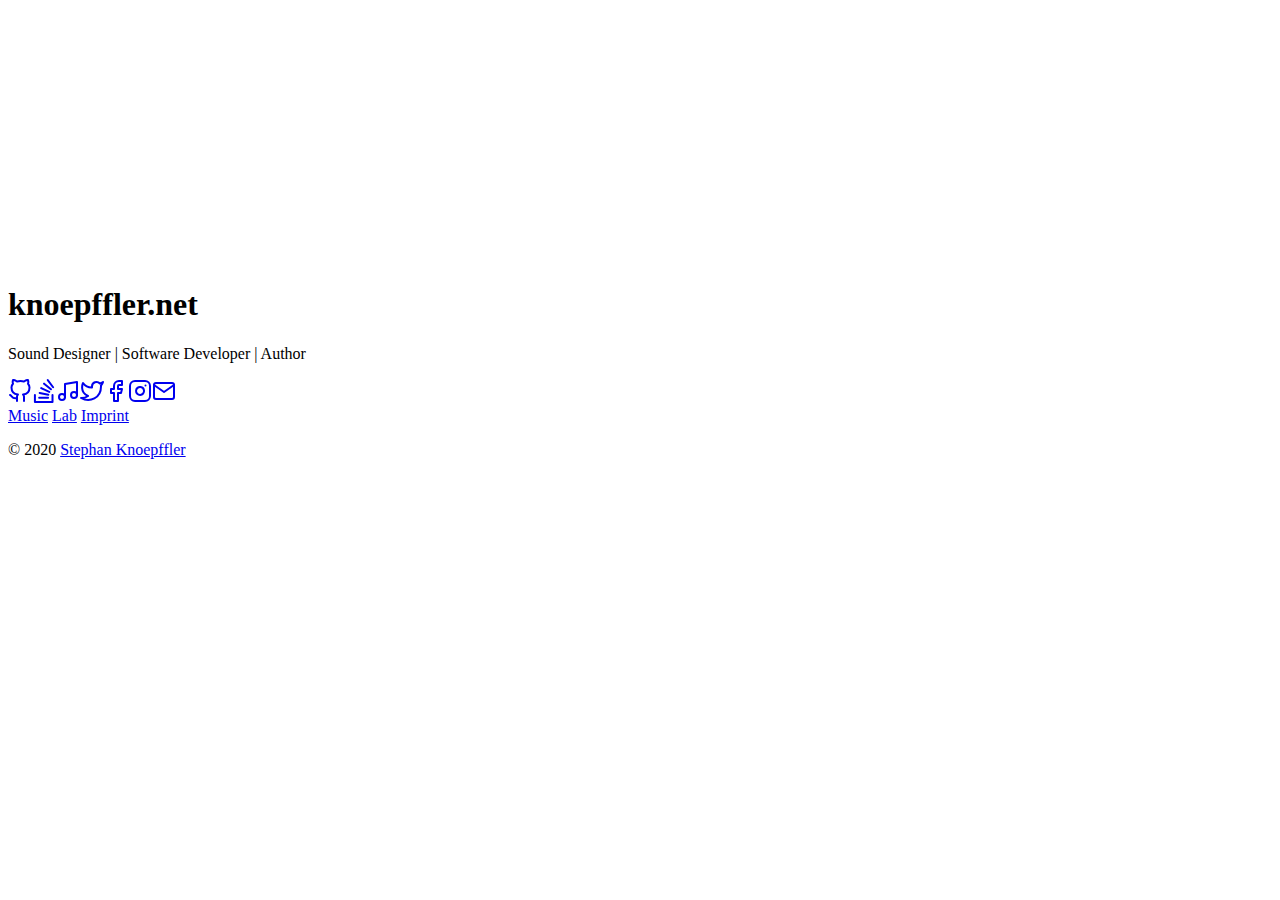
==== docs/index.html @ f09dd175 "changing url lab" ====
<!DOCTYPE html>
<html lang="en-us">

<head>
	<meta name="generator" content="Hugo 0.78.2" />
	<meta charset="UTF-8">
	<meta name="viewport" content="width=device-width, initial-scale=1.0">
	<meta http-equiv="X-UA-Compatible" content="ie=edge">
	<meta name="theme-color" content="#494f5c">
	<meta name="msapplication-TileColor" content="#494f5c">
<meta itemprop="name" content="knoepffler.net">
<meta itemprop="description" content="">
<meta property="og:title" content="knoepffler.net" />
<meta property="og:description" content="" />
<meta property="og:type" content="website" />
<meta property="og:url" content="/" />

<meta name="twitter:card" content="summary"/>
<meta name="twitter:title" content="knoepffler.net"/>
<meta name="twitter:description" content=""/>

	<link rel="apple-touch-icon" sizes="180x180" href="/apple-touch-icon.png">
	<link rel="icon" type="image/png" sizes="32x32" href="/favicon-32x32.png">
	<link rel="icon" type="image/png" sizes="16x16" href="/favicon-16x16.png">
	<link rel="manifest" href="/site.webmanifest">
	<link rel="mask-icon" href="/safari-pinned-tab.svg" color="">
	<link rel="shortcut icon" href="/favicon.ico">

	<title>knoepffler.net</title>
	<link rel="alternate" type="application/rss+xml" href="/index.xml" title="knoepffler.net" />
	<link rel="stylesheet" href="/css/style.min.bd510f7076ef0be25af4b58ef0f13bdf1744ce1fdc98fb2b624b1f0428456361.css" integrity="sha256-vVEPcHbvC+Ja9LWO8PE73xdEzh/cmPsrYksfBChFY2E=" crossorigin="anonymous">
	
</head>

<body id="page">
	
	<div id="spotlight" class="animated fadeIn">
		<div id="home-center">  
			
			<div><svg width="20%" height="20%" viewBox="0 0 608 608" version="1.1" xmlns="http://www.w3.org/2000/svg" xmlns:xlink="http://www.w3.org/1999/xlink" xml:space="preserve" xmlns:serif="http://www.serif.com/" style="fill-rule:evenodd;clip-rule:evenodd;stroke-linejoin:round;stroke-miterlimit:2;"><path d="M304,0c167.782,0 304,136.218 304,304c0,167.782 -136.218,304 -304,304c-167.782,0 -304,-136.218 -304,-304c0,-167.782 136.218,-304 304,-304Zm163.384,541.2c-35.68,24.637 -77.475,41.557 -123.302,47.997c-45.55,6.402 -90.124,1.753 -131.009,-11.9c0,0 -16.184,-205.663 0.471,-220.553c20.186,-18.047 253.84,184.456 253.84,184.456Zm-361.474,-446.216c9.24,29.257 47.92,154.032 57.526,222.384c9.306,66.215 7.873,201.622 7.208,241.864c-79.46,-41.624 -138.416,-119.627 -151.841,-215.15c-13.456,-95.745 21.91,-187.178 87.107,-249.098Zm343.778,-39.368c73.188,43.008 126.789,117.79 139.509,208.302c12.745,90.684 -18.308,177.501 -77.022,239.037c-38.845,-23.774 -208.58,-131.192 -217.344,-198.117c-8.755,-66.859 124.029,-215.693 154.857,-249.222Zm-309.089,11.195c35.684,-24.642 77.485,-41.567 123.319,-48.008c49.509,-6.958 97.866,-0.862 141.585,15.663c0,0 -181.474,227.008 -205.353,224.197c-17.318,-2.039 -59.551,-191.852 -59.551,-191.852Z" style="fill:#fff;"/></svg></div>

			<h1 id="home-title">knoepffler.net</h1>
			<p id="home-subtitle">  Sound Designer | Software Developer | Author</p>
			<div id="home-social">
				<a href="https://github.com/knoepffler" target="_blank" rel="noopener me" title="Github"><svg xmlns="http://www.w3.org/2000/svg" class="feather" width="24" height="24" viewBox="0 0 24 24" fill="none" stroke="currentColor" stroke-width="2" stroke-linecap="round" stroke-linejoin="round"><path d="M9 19c-5 1.5-5-2.5-7-3m14 6v-3.87a3.37 3.37 0 0 0-.94-2.61c3.14-.35 6.44-1.54 6.44-7A5.44 5.44 0 0 0 20 4.77 5.07 5.07 0 0 0 19.91 1S18.73.65 16 2.48a13.38 13.38 0 0 0-7 0C6.27.65 5.09 1 5.09 1A5.07 5.07 0 0 0 5 4.77a5.44 5.44 0 0 0-1.5 3.78c0 5.42 3.3 6.61 6.44 7A3.37 3.37 0 0 0 9 18.13V22"></path></svg></a><a href="https://stackoverflow.com/users/13241232/knoepffler-net" target="_blank" rel="noopener me" title="Stackoverflow"><svg xmlns="http://www.w3.org/2000/svg" class="feather" width="24" height="24" viewBox="0 0 24 24" fill="none" stroke="currentColor" stroke-width="2" stroke-linecap="round" stroke-linejoin="round"><path d="M2.913 16.041v6.848h17.599v-6.848M7.16 18.696h8.925M7.65 13.937l8.675 1.8M9.214 9.124l8.058 3.758M12.086 4.65l6.849 5.66M15.774 1.111l5.313 7.162"/></svg></a><a href="https://soundcloud.com/knoepffler" target="_blank" rel="noopener me" title="Soundcloud"><svg xmlns="http://www.w3.org/2000/svg" width="24" height="24" viewBox="0 0 24 24" fill="none" stroke="currentColor" stroke-width="2" stroke-linecap="round" stroke-linejoin="round" class="feather feather-music"><path d="M9 18V5l12-2v13"></path><circle cx="6" cy="18" r="3"></circle><circle cx="18" cy="16" r="3"></circle></svg></a><a href="https://twitter.com/KnoepfflerNet" target="_blank" rel="noopener me" title="Twitter"><svg xmlns="http://www.w3.org/2000/svg" class="feather" width="24" height="24" viewBox="0 0 24 24" fill="none" stroke="currentColor" stroke-width="2" stroke-linecap="round" stroke-linejoin="round"><path d="M23 3a10.9 10.9 0 0 1-3.14 1.53 4.48 4.48 0 0 0-7.86 3v1A10.66 10.66 0 0 1 3 4s-4 9 5 13a11.64 11.64 0 0 1-7 2c9 5 20 0 20-11.5a4.5 4.5 0 0 0-.08-.83A7.72 7.72 0 0 0 23 3z"></path></svg></a><a href="https://www.facebook.com/knoepffler.net" target="_blank" rel="noopener me" title="Facebook"><svg xmlns="http://www.w3.org/2000/svg" class="feather" width="24" height="24" viewBox="0 0 24 24" fill="none" stroke="currentColor" stroke-width="2" stroke-linecap="round" stroke-linejoin="round"><path d="M18 2h-3a5 5 0 0 0-5 5v3H7v4h3v8h4v-8h3l1-4h-4V7a1 1 0 0 1 1-1h3z"></path></svg></a><a href="https://www.instagram.com/friend_of_cooper/" target="_blank" rel="noopener me" title="Instagram"><svg xmlns="http://www.w3.org/2000/svg" class="feather" width="24" height="24" viewBox="0 0 24 24" fill="none" stroke="currentColor" stroke-width="2" stroke-linecap="round" stroke-linejoin="round"><rect x="2" y="2" width="20" height="20" rx="5" ry="5"></rect><path d="M16 11.37A4 4 0 1 1 12.63 8 4 4 0 0 1 16 11.37z"></path><line x1="17.5" y1="6.5" x2="17.5" y2="6.5"></line></svg></a><a href="mailto:hello@knoepffler.net" target="_blank" rel="noopener me" title="Email"><svg xmlns="http://www.w3.org/2000/svg" class="feather" width="24" height="24" viewBox="0 0 24 24" fill="none" stroke="currentColor" stroke-width="2" stroke-linecap="round" stroke-linejoin="round"><path d="M4 4h16c1.1 0 2 .9 2 2v12c0 1.1-.9 2-2 2H4c-1.1 0-2-.9-2-2V6c0-1.1.9-2 2-2z"></path><polyline points="22,6 12,13 2,6"></polyline></svg></a>
			</div>
			<nav id="home-nav" class="site-nav">
				
				<a href="https://music.knoepffler.net">Music</a>
				<a href="https://lab.knoepffler.net">Lab</a>
				<a href="/imprint/">Imprint</a>

			</nav>
		</div>
		<div id="home-footer">
			<p>
				&copy; 2020 <a href="/">Stephan Knoepffler</a></p>
		</div>
	</div>


	<script src="/js/bundle.min.4a9a0ac3d2217822c7865b4161e6c2a71de1d70492264337755427898dd718f6.js" integrity="sha256-SpoKw9IheCLHhltBYebCpx3h1wSSJkM3dVQniY3XGPY=" crossorigin="anonymous"></script>
	

</body>

</html>
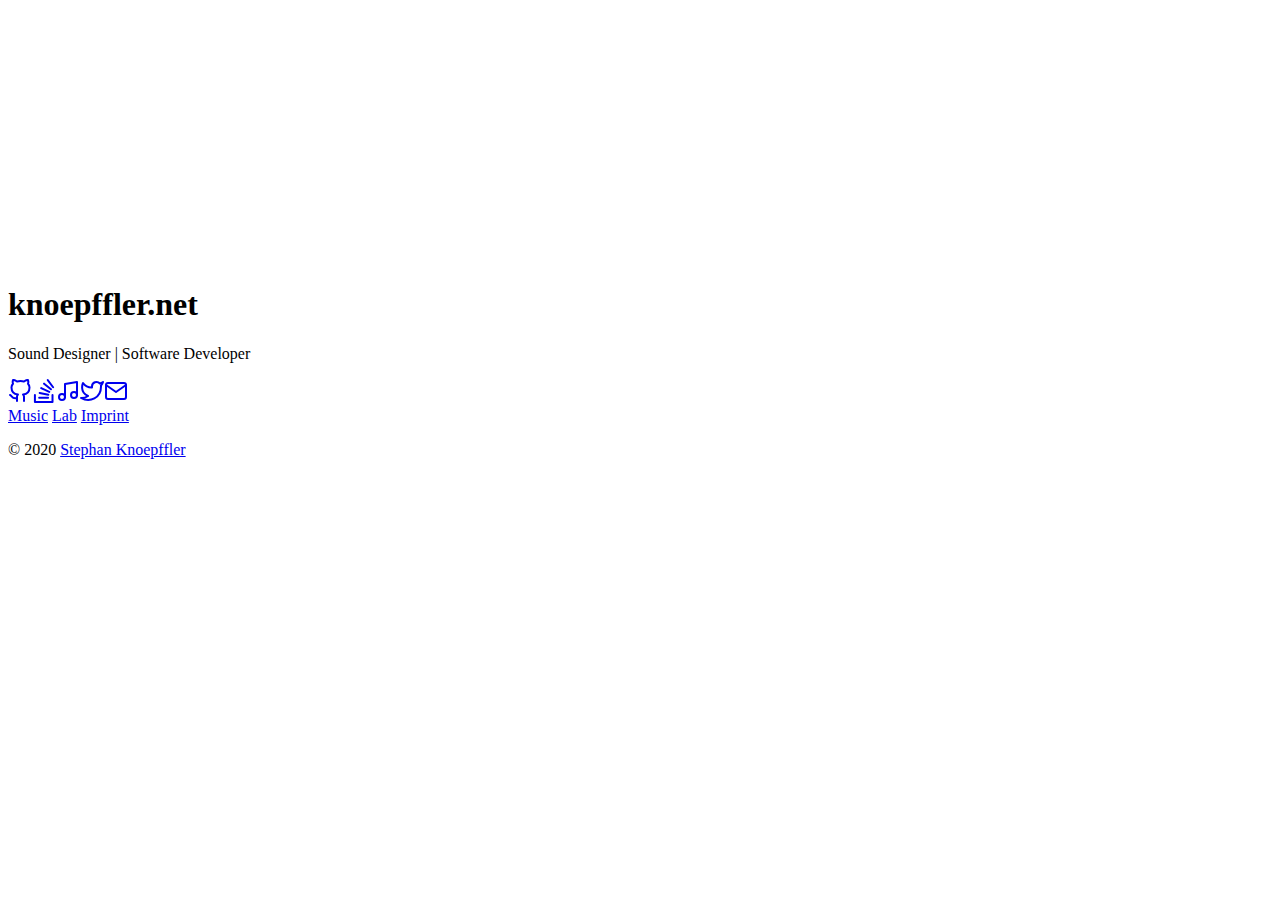
==== commit 17f19703: "social link startpage" ====
--- a/docs/index.html
+++ b/docs/index.html
@@ -40,9 +40,9 @@
 			<div><svg width="20%" height="20%" viewBox="0 0 608 608" version="1.1" xmlns="http://www.w3.org/2000/svg" xmlns:xlink="http://www.w3.org/1999/xlink" xml:space="preserve" xmlns:serif="http://www.serif.com/" style="fill-rule:evenodd;clip-rule:evenodd;stroke-linejoin:round;stroke-miterlimit:2;"><path d="M304,0c167.782,0 304,136.218 304,304c0,167.782 -136.218,304 -304,304c-167.782,0 -304,-136.218 -304,-304c0,-167.782 136.218,-304 304,-304Zm163.384,541.2c-35.68,24.637 -77.475,41.557 -123.302,47.997c-45.55,6.402 -90.124,1.753 -131.009,-11.9c0,0 -16.184,-205.663 0.471,-220.553c20.186,-18.047 253.84,184.456 253.84,184.456Zm-361.474,-446.216c9.24,29.257 47.92,154.032 57.526,222.384c9.306,66.215 7.873,201.622 7.208,241.864c-79.46,-41.624 -138.416,-119.627 -151.841,-215.15c-13.456,-95.745 21.91,-187.178 87.107,-249.098Zm343.778,-39.368c73.188,43.008 126.789,117.79 139.509,208.302c12.745,90.684 -18.308,177.501 -77.022,239.037c-38.845,-23.774 -208.58,-131.192 -217.344,-198.117c-8.755,-66.859 124.029,-215.693 154.857,-249.222Zm-309.089,11.195c35.684,-24.642 77.485,-41.567 123.319,-48.008c49.509,-6.958 97.866,-0.862 141.585,15.663c0,0 -181.474,227.008 -205.353,224.197c-17.318,-2.039 -59.551,-191.852 -59.551,-191.852Z" style="fill:#fff;"/></svg></div>
 
 			<h1 id="home-title">knoepffler.net</h1>
-			<p id="home-subtitle">  Sound Designer | Software Developer | Author</p>
+			<p id="home-subtitle">  Sound Designer | Software Developer</p>
 			<div id="home-social">
-				<a href="https://github.com/knoepffler" target="_blank" rel="noopener me" title="Github"><svg xmlns="http://www.w3.org/2000/svg" class="feather" width="24" height="24" viewBox="0 0 24 24" fill="none" stroke="currentColor" stroke-width="2" stroke-linecap="round" stroke-linejoin="round"><path d="M9 19c-5 1.5-5-2.5-7-3m14 6v-3.87a3.37 3.37 0 0 0-.94-2.61c3.14-.35 6.44-1.54 6.44-7A5.44 5.44 0 0 0 20 4.77 5.07 5.07 0 0 0 19.91 1S18.73.65 16 2.48a13.38 13.38 0 0 0-7 0C6.27.65 5.09 1 5.09 1A5.07 5.07 0 0 0 5 4.77a5.44 5.44 0 0 0-1.5 3.78c0 5.42 3.3 6.61 6.44 7A3.37 3.37 0 0 0 9 18.13V22"></path></svg></a><a href="https://stackoverflow.com/users/13241232/knoepffler-net" target="_blank" rel="noopener me" title="Stackoverflow"><svg xmlns="http://www.w3.org/2000/svg" class="feather" width="24" height="24" viewBox="0 0 24 24" fill="none" stroke="currentColor" stroke-width="2" stroke-linecap="round" stroke-linejoin="round"><path d="M2.913 16.041v6.848h17.599v-6.848M7.16 18.696h8.925M7.65 13.937l8.675 1.8M9.214 9.124l8.058 3.758M12.086 4.65l6.849 5.66M15.774 1.111l5.313 7.162"/></svg></a><a href="https://soundcloud.com/knoepffler" target="_blank" rel="noopener me" title="Soundcloud"><svg xmlns="http://www.w3.org/2000/svg" width="24" height="24" viewBox="0 0 24 24" fill="none" stroke="currentColor" stroke-width="2" stroke-linecap="round" stroke-linejoin="round" class="feather feather-music"><path d="M9 18V5l12-2v13"></path><circle cx="6" cy="18" r="3"></circle><circle cx="18" cy="16" r="3"></circle></svg></a><a href="https://twitter.com/KnoepfflerNet" target="_blank" rel="noopener me" title="Twitter"><svg xmlns="http://www.w3.org/2000/svg" class="feather" width="24" height="24" viewBox="0 0 24 24" fill="none" stroke="currentColor" stroke-width="2" stroke-linecap="round" stroke-linejoin="round"><path d="M23 3a10.9 10.9 0 0 1-3.14 1.53 4.48 4.48 0 0 0-7.86 3v1A10.66 10.66 0 0 1 3 4s-4 9 5 13a11.64 11.64 0 0 1-7 2c9 5 20 0 20-11.5a4.5 4.5 0 0 0-.08-.83A7.72 7.72 0 0 0 23 3z"></path></svg></a><a href="https://www.facebook.com/knoepffler.net" target="_blank" rel="noopener me" title="Facebook"><svg xmlns="http://www.w3.org/2000/svg" class="feather" width="24" height="24" viewBox="0 0 24 24" fill="none" stroke="currentColor" stroke-width="2" stroke-linecap="round" stroke-linejoin="round"><path d="M18 2h-3a5 5 0 0 0-5 5v3H7v4h3v8h4v-8h3l1-4h-4V7a1 1 0 0 1 1-1h3z"></path></svg></a><a href="https://www.instagram.com/friend_of_cooper/" target="_blank" rel="noopener me" title="Instagram"><svg xmlns="http://www.w3.org/2000/svg" class="feather" width="24" height="24" viewBox="0 0 24 24" fill="none" stroke="currentColor" stroke-width="2" stroke-linecap="round" stroke-linejoin="round"><rect x="2" y="2" width="20" height="20" rx="5" ry="5"></rect><path d="M16 11.37A4 4 0 1 1 12.63 8 4 4 0 0 1 16 11.37z"></path><line x1="17.5" y1="6.5" x2="17.5" y2="6.5"></line></svg></a><a href="mailto:hello@knoepffler.net" target="_blank" rel="noopener me" title="Email"><svg xmlns="http://www.w3.org/2000/svg" class="feather" width="24" height="24" viewBox="0 0 24 24" fill="none" stroke="currentColor" stroke-width="2" stroke-linecap="round" stroke-linejoin="round"><path d="M4 4h16c1.1 0 2 .9 2 2v12c0 1.1-.9 2-2 2H4c-1.1 0-2-.9-2-2V6c0-1.1.9-2 2-2z"></path><polyline points="22,6 12,13 2,6"></polyline></svg></a>
+				<a href="https://github.com/knoepffler" target="_blank" rel="noopener me" title="Github"><svg xmlns="http://www.w3.org/2000/svg" class="feather" width="24" height="24" viewBox="0 0 24 24" fill="none" stroke="currentColor" stroke-width="2" stroke-linecap="round" stroke-linejoin="round"><path d="M9 19c-5 1.5-5-2.5-7-3m14 6v-3.87a3.37 3.37 0 0 0-.94-2.61c3.14-.35 6.44-1.54 6.44-7A5.44 5.44 0 0 0 20 4.77 5.07 5.07 0 0 0 19.91 1S18.73.65 16 2.48a13.38 13.38 0 0 0-7 0C6.27.65 5.09 1 5.09 1A5.07 5.07 0 0 0 5 4.77a5.44 5.44 0 0 0-1.5 3.78c0 5.42 3.3 6.61 6.44 7A3.37 3.37 0 0 0 9 18.13V22"></path></svg></a><a href="https://stackoverflow.com/users/13241232/knoepffler-net" target="_blank" rel="noopener me" title="Stackoverflow"><svg xmlns="http://www.w3.org/2000/svg" class="feather" width="24" height="24" viewBox="0 0 24 24" fill="none" stroke="currentColor" stroke-width="2" stroke-linecap="round" stroke-linejoin="round"><path d="M2.913 16.041v6.848h17.599v-6.848M7.16 18.696h8.925M7.65 13.937l8.675 1.8M9.214 9.124l8.058 3.758M12.086 4.65l6.849 5.66M15.774 1.111l5.313 7.162"/></svg></a><a href="https://soundcloud.com/knoepffler" target="_blank" rel="noopener me" title="Soundcloud"><svg xmlns="http://www.w3.org/2000/svg" width="24" height="24" viewBox="0 0 24 24" fill="none" stroke="currentColor" stroke-width="2" stroke-linecap="round" stroke-linejoin="round" class="feather feather-music"><path d="M9 18V5l12-2v13"></path><circle cx="6" cy="18" r="3"></circle><circle cx="18" cy="16" r="3"></circle></svg></a><a href="https://twitter.com/KnoepfflerNet" target="_blank" rel="noopener me" title="Twitter"><svg xmlns="http://www.w3.org/2000/svg" class="feather" width="24" height="24" viewBox="0 0 24 24" fill="none" stroke="currentColor" stroke-width="2" stroke-linecap="round" stroke-linejoin="round"><path d="M23 3a10.9 10.9 0 0 1-3.14 1.53 4.48 4.48 0 0 0-7.86 3v1A10.66 10.66 0 0 1 3 4s-4 9 5 13a11.64 11.64 0 0 1-7 2c9 5 20 0 20-11.5a4.5 4.5 0 0 0-.08-.83A7.72 7.72 0 0 0 23 3z"></path></svg></a><a href="mailto:hello@knoepffler.net" target="_blank" rel="noopener me" title="Email"><svg xmlns="http://www.w3.org/2000/svg" class="feather" width="24" height="24" viewBox="0 0 24 24" fill="none" stroke="currentColor" stroke-width="2" stroke-linecap="round" stroke-linejoin="round"><path d="M4 4h16c1.1 0 2 .9 2 2v12c0 1.1-.9 2-2 2H4c-1.1 0-2-.9-2-2V6c0-1.1.9-2 2-2z"></path><polyline points="22,6 12,13 2,6"></polyline></svg></a>
 			</div>
 			<nav id="home-nav" class="site-nav">
 				
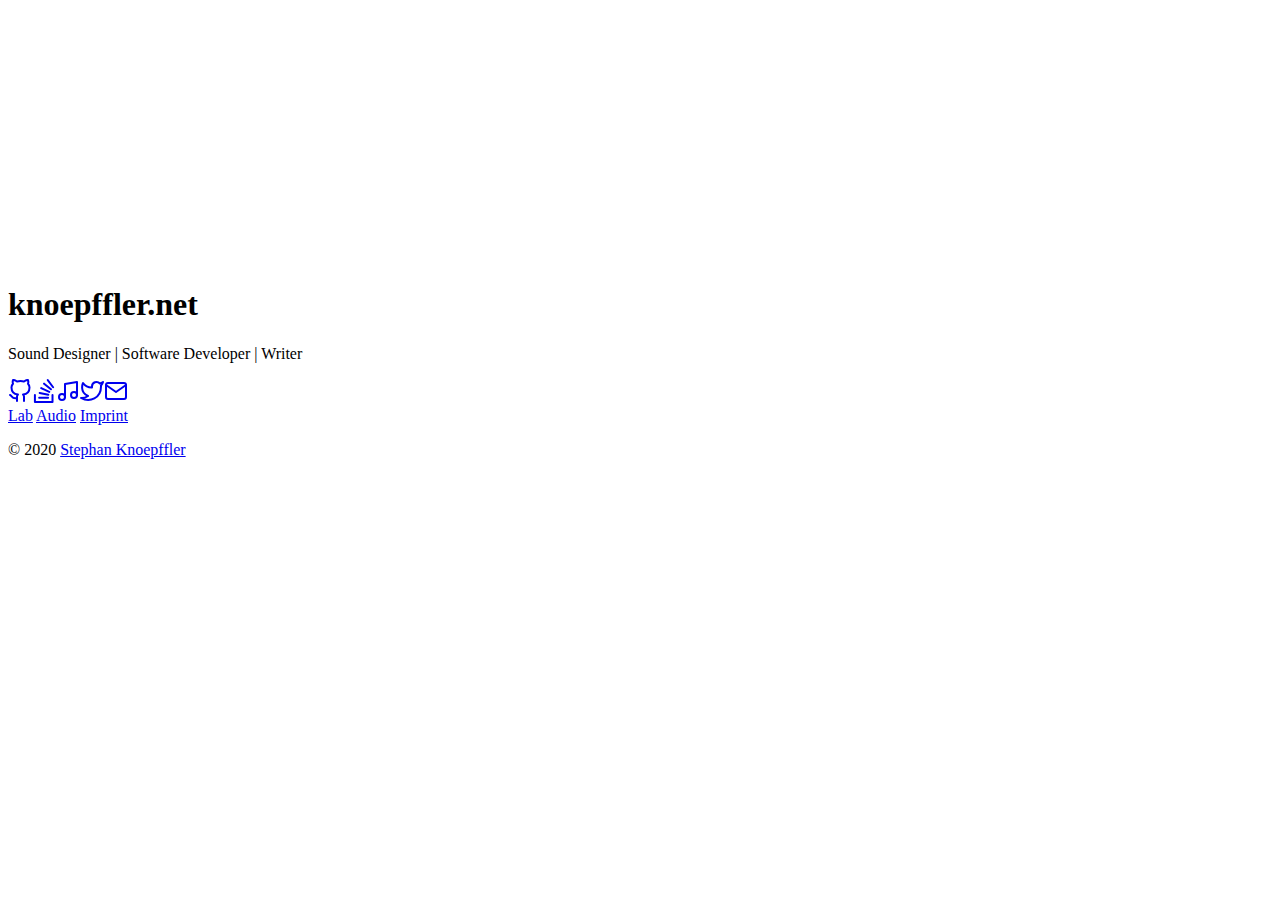
==== commit f256109d: "update index" ====
--- a/docs/index.html
+++ b/docs/index.html
@@ -2,7 +2,7 @@
 <html lang="en-us">
 
 <head>
-	<meta name="generator" content="Hugo 0.78.2" />
+	<meta name="generator" content="Hugo 0.79.0" />
 	<meta charset="UTF-8">
 	<meta name="viewport" content="width=device-width, initial-scale=1.0">
 	<meta http-equiv="X-UA-Compatible" content="ie=edge">
@@ -40,14 +40,14 @@
 			<div><svg width="20%" height="20%" viewBox="0 0 608 608" version="1.1" xmlns="http://www.w3.org/2000/svg" xmlns:xlink="http://www.w3.org/1999/xlink" xml:space="preserve" xmlns:serif="http://www.serif.com/" style="fill-rule:evenodd;clip-rule:evenodd;stroke-linejoin:round;stroke-miterlimit:2;"><path d="M304,0c167.782,0 304,136.218 304,304c0,167.782 -136.218,304 -304,304c-167.782,0 -304,-136.218 -304,-304c0,-167.782 136.218,-304 304,-304Zm163.384,541.2c-35.68,24.637 -77.475,41.557 -123.302,47.997c-45.55,6.402 -90.124,1.753 -131.009,-11.9c0,0 -16.184,-205.663 0.471,-220.553c20.186,-18.047 253.84,184.456 253.84,184.456Zm-361.474,-446.216c9.24,29.257 47.92,154.032 57.526,222.384c9.306,66.215 7.873,201.622 7.208,241.864c-79.46,-41.624 -138.416,-119.627 -151.841,-215.15c-13.456,-95.745 21.91,-187.178 87.107,-249.098Zm343.778,-39.368c73.188,43.008 126.789,117.79 139.509,208.302c12.745,90.684 -18.308,177.501 -77.022,239.037c-38.845,-23.774 -208.58,-131.192 -217.344,-198.117c-8.755,-66.859 124.029,-215.693 154.857,-249.222Zm-309.089,11.195c35.684,-24.642 77.485,-41.567 123.319,-48.008c49.509,-6.958 97.866,-0.862 141.585,15.663c0,0 -181.474,227.008 -205.353,224.197c-17.318,-2.039 -59.551,-191.852 -59.551,-191.852Z" style="fill:#fff;"/></svg></div>
 
 			<h1 id="home-title">knoepffler.net</h1>
-			<p id="home-subtitle">  Sound Designer | Software Developer</p>
+			<p id="home-subtitle">  Sound Designer | Software Developer | Writer</p>
 			<div id="home-social">
 				<a href="https://github.com/knoepffler" target="_blank" rel="noopener me" title="Github"><svg xmlns="http://www.w3.org/2000/svg" class="feather" width="24" height="24" viewBox="0 0 24 24" fill="none" stroke="currentColor" stroke-width="2" stroke-linecap="round" stroke-linejoin="round"><path d="M9 19c-5 1.5-5-2.5-7-3m14 6v-3.87a3.37 3.37 0 0 0-.94-2.61c3.14-.35 6.44-1.54 6.44-7A5.44 5.44 0 0 0 20 4.77 5.07 5.07 0 0 0 19.91 1S18.73.65 16 2.48a13.38 13.38 0 0 0-7 0C6.27.65 5.09 1 5.09 1A5.07 5.07 0 0 0 5 4.77a5.44 5.44 0 0 0-1.5 3.78c0 5.42 3.3 6.61 6.44 7A3.37 3.37 0 0 0 9 18.13V22"></path></svg></a><a href="https://stackoverflow.com/users/13241232/knoepffler-net" target="_blank" rel="noopener me" title="Stackoverflow"><svg xmlns="http://www.w3.org/2000/svg" class="feather" width="24" height="24" viewBox="0 0 24 24" fill="none" stroke="currentColor" stroke-width="2" stroke-linecap="round" stroke-linejoin="round"><path d="M2.913 16.041v6.848h17.599v-6.848M7.16 18.696h8.925M7.65 13.937l8.675 1.8M9.214 9.124l8.058 3.758M12.086 4.65l6.849 5.66M15.774 1.111l5.313 7.162"/></svg></a><a href="https://soundcloud.com/knoepffler" target="_blank" rel="noopener me" title="Soundcloud"><svg xmlns="http://www.w3.org/2000/svg" width="24" height="24" viewBox="0 0 24 24" fill="none" stroke="currentColor" stroke-width="2" stroke-linecap="round" stroke-linejoin="round" class="feather feather-music"><path d="M9 18V5l12-2v13"></path><circle cx="6" cy="18" r="3"></circle><circle cx="18" cy="16" r="3"></circle></svg></a><a href="https://twitter.com/KnoepfflerNet" target="_blank" rel="noopener me" title="Twitter"><svg xmlns="http://www.w3.org/2000/svg" class="feather" width="24" height="24" viewBox="0 0 24 24" fill="none" stroke="currentColor" stroke-width="2" stroke-linecap="round" stroke-linejoin="round"><path d="M23 3a10.9 10.9 0 0 1-3.14 1.53 4.48 4.48 0 0 0-7.86 3v1A10.66 10.66 0 0 1 3 4s-4 9 5 13a11.64 11.64 0 0 1-7 2c9 5 20 0 20-11.5a4.5 4.5 0 0 0-.08-.83A7.72 7.72 0 0 0 23 3z"></path></svg></a><a href="mailto:hello@knoepffler.net" target="_blank" rel="noopener me" title="Email"><svg xmlns="http://www.w3.org/2000/svg" class="feather" width="24" height="24" viewBox="0 0 24 24" fill="none" stroke="currentColor" stroke-width="2" stroke-linecap="round" stroke-linejoin="round"><path d="M4 4h16c1.1 0 2 .9 2 2v12c0 1.1-.9 2-2 2H4c-1.1 0-2-.9-2-2V6c0-1.1.9-2 2-2z"></path><polyline points="22,6 12,13 2,6"></polyline></svg></a>
 			</div>
 			<nav id="home-nav" class="site-nav">
 				
-				<a href="https://music.knoepffler.net">Music</a>
 				<a href="https://lab.knoepffler.net">Lab</a>
+				<a href="https://audio.knoepffler.net">Audio</a>
 				<a href="/imprint/">Imprint</a>
 
 			</nav>
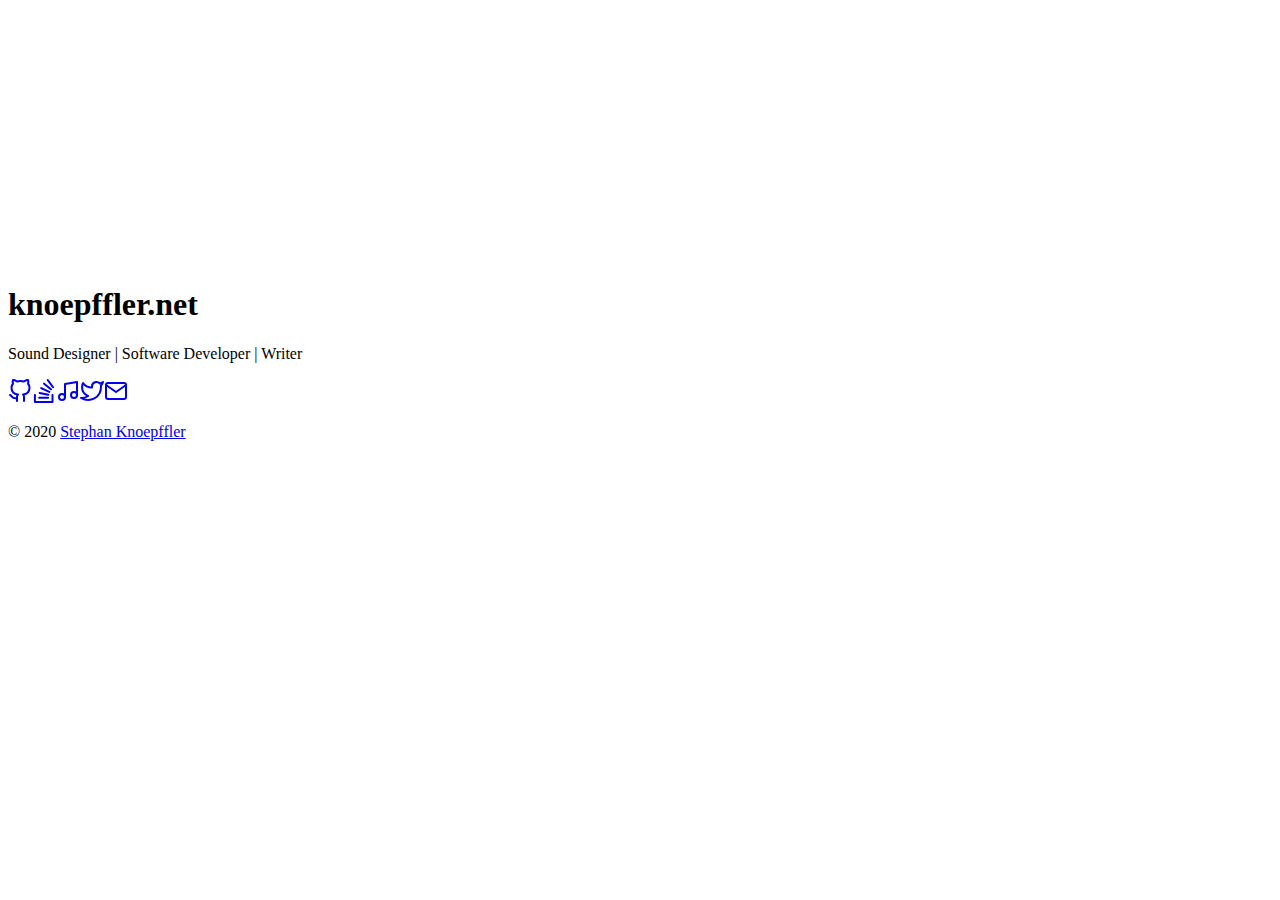
==== commit 2d1d08fe: "clean up" ====
--- a/docs/index.html
+++ b/docs/index.html
@@ -46,9 +46,6 @@
 			</div>
 			<nav id="home-nav" class="site-nav">
 				
-				<a href="https://lab.knoepffler.net">Lab</a>
-				<a href="https://audio.knoepffler.net">Audio</a>
-				<a href="/imprint/">Imprint</a>
 
 			</nav>
 		</div>
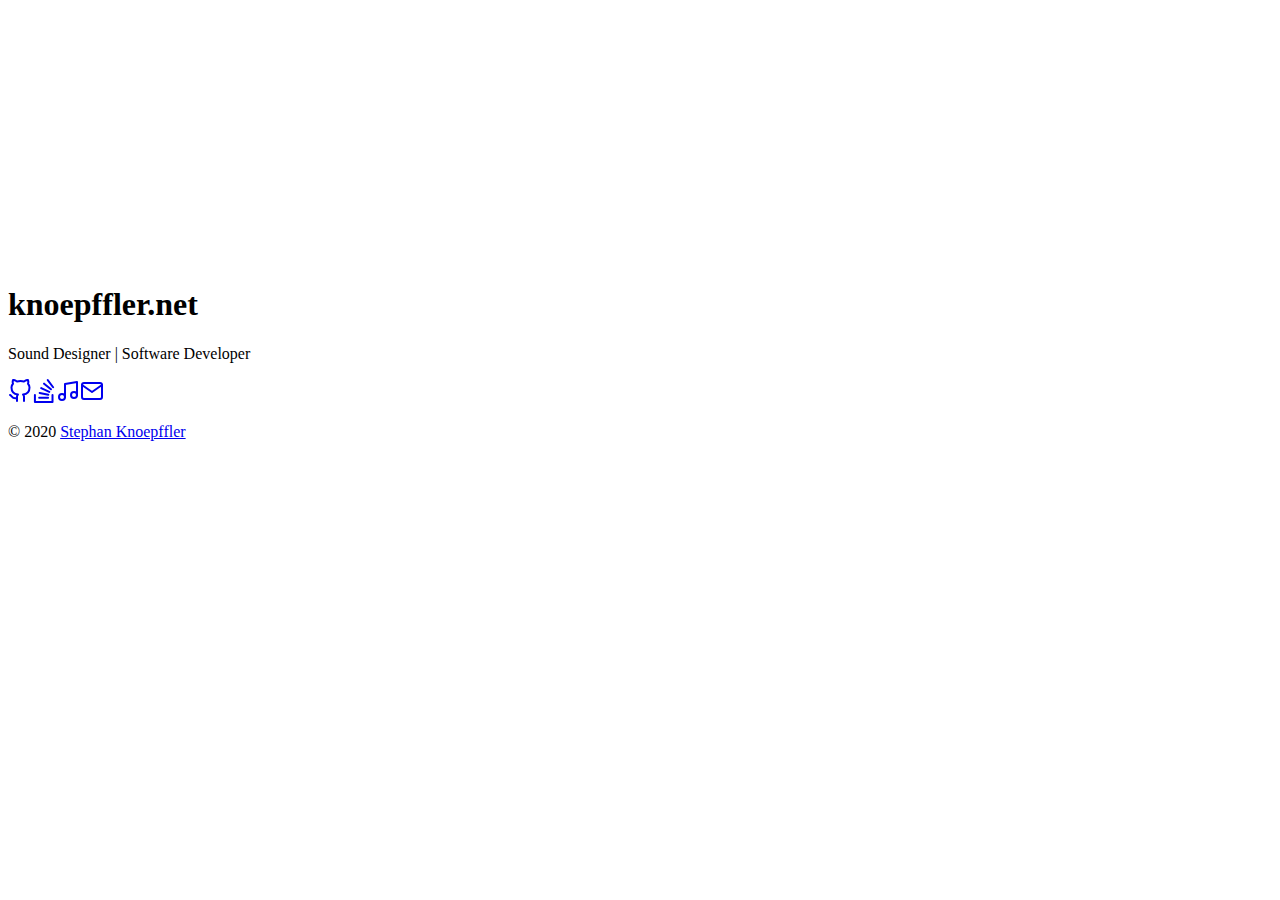
==== commit e6082d12: "correcting startpage" ====
--- a/docs/index.html
+++ b/docs/index.html
@@ -40,9 +40,9 @@
 			<div><svg width="20%" height="20%" viewBox="0 0 608 608" version="1.1" xmlns="http://www.w3.org/2000/svg" xmlns:xlink="http://www.w3.org/1999/xlink" xml:space="preserve" xmlns:serif="http://www.serif.com/" style="fill-rule:evenodd;clip-rule:evenodd;stroke-linejoin:round;stroke-miterlimit:2;"><path d="M304,0c167.782,0 304,136.218 304,304c0,167.782 -136.218,304 -304,304c-167.782,0 -304,-136.218 -304,-304c0,-167.782 136.218,-304 304,-304Zm163.384,541.2c-35.68,24.637 -77.475,41.557 -123.302,47.997c-45.55,6.402 -90.124,1.753 -131.009,-11.9c0,0 -16.184,-205.663 0.471,-220.553c20.186,-18.047 253.84,184.456 253.84,184.456Zm-361.474,-446.216c9.24,29.257 47.92,154.032 57.526,222.384c9.306,66.215 7.873,201.622 7.208,241.864c-79.46,-41.624 -138.416,-119.627 -151.841,-215.15c-13.456,-95.745 21.91,-187.178 87.107,-249.098Zm343.778,-39.368c73.188,43.008 126.789,117.79 139.509,208.302c12.745,90.684 -18.308,177.501 -77.022,239.037c-38.845,-23.774 -208.58,-131.192 -217.344,-198.117c-8.755,-66.859 124.029,-215.693 154.857,-249.222Zm-309.089,11.195c35.684,-24.642 77.485,-41.567 123.319,-48.008c49.509,-6.958 97.866,-0.862 141.585,15.663c0,0 -181.474,227.008 -205.353,224.197c-17.318,-2.039 -59.551,-191.852 -59.551,-191.852Z" style="fill:#fff;"/></svg></div>
 
 			<h1 id="home-title">knoepffler.net</h1>
-			<p id="home-subtitle">  Sound Designer | Software Developer | Writer</p>
+			<p id="home-subtitle">  Sound Designer | Software Developer</p>
 			<div id="home-social">
-				<a href="https://github.com/knoepffler" target="_blank" rel="noopener me" title="Github"><svg xmlns="http://www.w3.org/2000/svg" class="feather" width="24" height="24" viewBox="0 0 24 24" fill="none" stroke="currentColor" stroke-width="2" stroke-linecap="round" stroke-linejoin="round"><path d="M9 19c-5 1.5-5-2.5-7-3m14 6v-3.87a3.37 3.37 0 0 0-.94-2.61c3.14-.35 6.44-1.54 6.44-7A5.44 5.44 0 0 0 20 4.77 5.07 5.07 0 0 0 19.91 1S18.73.65 16 2.48a13.38 13.38 0 0 0-7 0C6.27.65 5.09 1 5.09 1A5.07 5.07 0 0 0 5 4.77a5.44 5.44 0 0 0-1.5 3.78c0 5.42 3.3 6.61 6.44 7A3.37 3.37 0 0 0 9 18.13V22"></path></svg></a><a href="https://stackoverflow.com/users/13241232/knoepffler-net" target="_blank" rel="noopener me" title="Stackoverflow"><svg xmlns="http://www.w3.org/2000/svg" class="feather" width="24" height="24" viewBox="0 0 24 24" fill="none" stroke="currentColor" stroke-width="2" stroke-linecap="round" stroke-linejoin="round"><path d="M2.913 16.041v6.848h17.599v-6.848M7.16 18.696h8.925M7.65 13.937l8.675 1.8M9.214 9.124l8.058 3.758M12.086 4.65l6.849 5.66M15.774 1.111l5.313 7.162"/></svg></a><a href="https://soundcloud.com/knoepffler" target="_blank" rel="noopener me" title="Soundcloud"><svg xmlns="http://www.w3.org/2000/svg" width="24" height="24" viewBox="0 0 24 24" fill="none" stroke="currentColor" stroke-width="2" stroke-linecap="round" stroke-linejoin="round" class="feather feather-music"><path d="M9 18V5l12-2v13"></path><circle cx="6" cy="18" r="3"></circle><circle cx="18" cy="16" r="3"></circle></svg></a><a href="https://twitter.com/KnoepfflerNet" target="_blank" rel="noopener me" title="Twitter"><svg xmlns="http://www.w3.org/2000/svg" class="feather" width="24" height="24" viewBox="0 0 24 24" fill="none" stroke="currentColor" stroke-width="2" stroke-linecap="round" stroke-linejoin="round"><path d="M23 3a10.9 10.9 0 0 1-3.14 1.53 4.48 4.48 0 0 0-7.86 3v1A10.66 10.66 0 0 1 3 4s-4 9 5 13a11.64 11.64 0 0 1-7 2c9 5 20 0 20-11.5a4.5 4.5 0 0 0-.08-.83A7.72 7.72 0 0 0 23 3z"></path></svg></a><a href="mailto:hello@knoepffler.net" target="_blank" rel="noopener me" title="Email"><svg xmlns="http://www.w3.org/2000/svg" class="feather" width="24" height="24" viewBox="0 0 24 24" fill="none" stroke="currentColor" stroke-width="2" stroke-linecap="round" stroke-linejoin="round"><path d="M4 4h16c1.1 0 2 .9 2 2v12c0 1.1-.9 2-2 2H4c-1.1 0-2-.9-2-2V6c0-1.1.9-2 2-2z"></path><polyline points="22,6 12,13 2,6"></polyline></svg></a>
+				<a href="https://github.com/knoepffler" target="_blank" rel="noopener me" title="Github"><svg xmlns="http://www.w3.org/2000/svg" class="feather" width="24" height="24" viewBox="0 0 24 24" fill="none" stroke="currentColor" stroke-width="2" stroke-linecap="round" stroke-linejoin="round"><path d="M9 19c-5 1.5-5-2.5-7-3m14 6v-3.87a3.37 3.37 0 0 0-.94-2.61c3.14-.35 6.44-1.54 6.44-7A5.44 5.44 0 0 0 20 4.77 5.07 5.07 0 0 0 19.91 1S18.73.65 16 2.48a13.38 13.38 0 0 0-7 0C6.27.65 5.09 1 5.09 1A5.07 5.07 0 0 0 5 4.77a5.44 5.44 0 0 0-1.5 3.78c0 5.42 3.3 6.61 6.44 7A3.37 3.37 0 0 0 9 18.13V22"></path></svg></a><a href="https://stackoverflow.com/users/13241232/knoepffler-net" target="_blank" rel="noopener me" title="Stackoverflow"><svg xmlns="http://www.w3.org/2000/svg" class="feather" width="24" height="24" viewBox="0 0 24 24" fill="none" stroke="currentColor" stroke-width="2" stroke-linecap="round" stroke-linejoin="round"><path d="M2.913 16.041v6.848h17.599v-6.848M7.16 18.696h8.925M7.65 13.937l8.675 1.8M9.214 9.124l8.058 3.758M12.086 4.65l6.849 5.66M15.774 1.111l5.313 7.162"/></svg></a><a href="https://soundcloud.com/knoepffler" target="_blank" rel="noopener me" title="Soundcloud"><svg xmlns="http://www.w3.org/2000/svg" width="24" height="24" viewBox="0 0 24 24" fill="none" stroke="currentColor" stroke-width="2" stroke-linecap="round" stroke-linejoin="round" class="feather feather-music"><path d="M9 18V5l12-2v13"></path><circle cx="6" cy="18" r="3"></circle><circle cx="18" cy="16" r="3"></circle></svg></a><a href="mailto:hello@knoepffler.net" target="_blank" rel="noopener me" title="Email"><svg xmlns="http://www.w3.org/2000/svg" class="feather" width="24" height="24" viewBox="0 0 24 24" fill="none" stroke="currentColor" stroke-width="2" stroke-linecap="round" stroke-linejoin="round"><path d="M4 4h16c1.1 0 2 .9 2 2v12c0 1.1-.9 2-2 2H4c-1.1 0-2-.9-2-2V6c0-1.1.9-2 2-2z"></path><polyline points="22,6 12,13 2,6"></polyline></svg></a>
 			</div>
 			<nav id="home-nav" class="site-nav">
 				
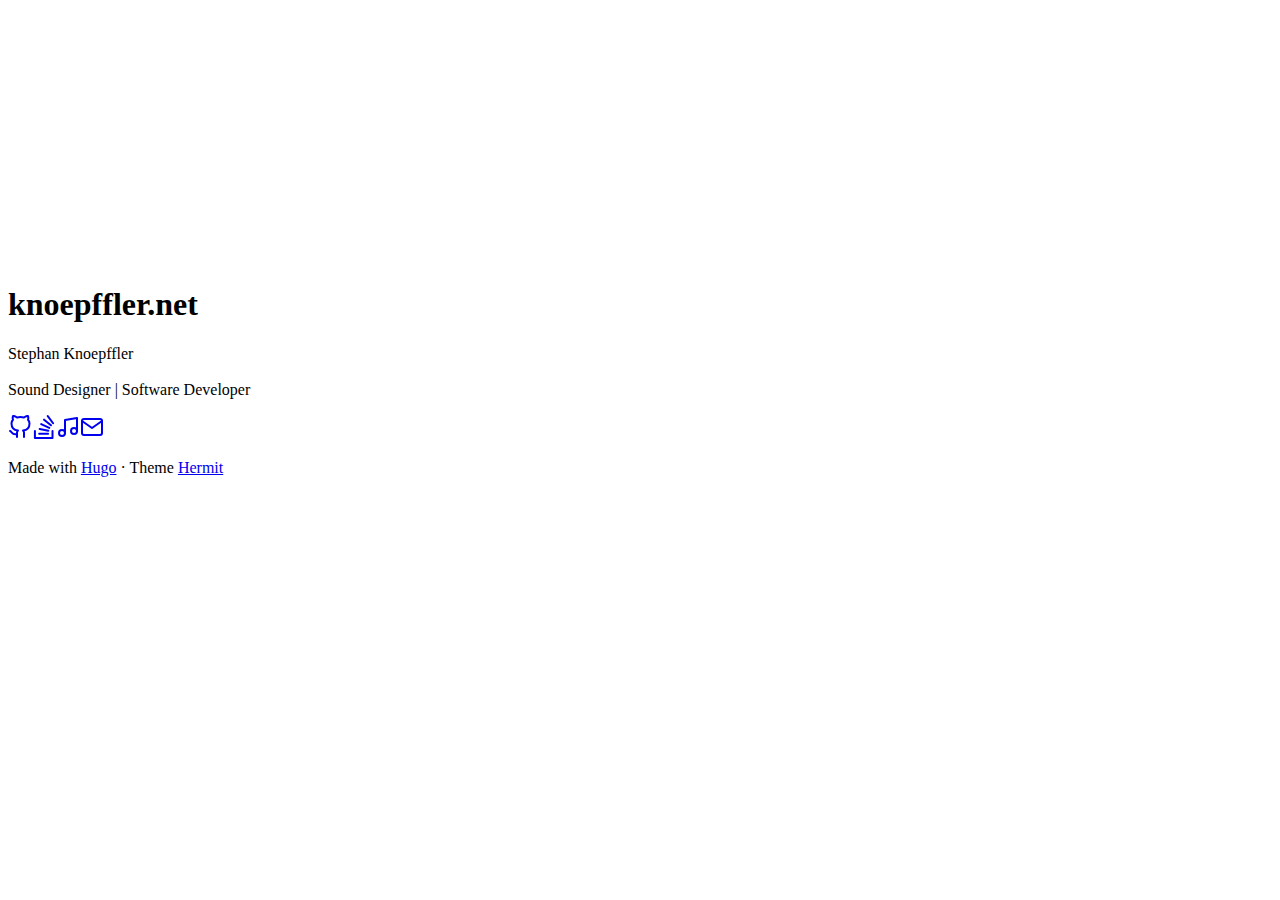
==== commit 23c61f6f: "fixing title" ====
--- a/docs/index.html
+++ b/docs/index.html
@@ -28,7 +28,7 @@
 
 	<title>knoepffler.net</title>
 	<link rel="alternate" type="application/rss+xml" href="/index.xml" title="knoepffler.net" />
-	<link rel="stylesheet" href="/css/style.min.bd510f7076ef0be25af4b58ef0f13bdf1744ce1fdc98fb2b624b1f0428456361.css" integrity="sha256-vVEPcHbvC+Ja9LWO8PE73xdEzh/cmPsrYksfBChFY2E=" crossorigin="anonymous">
+	<link rel="stylesheet" href="/css/style.min.18a9c8daf6cb461eeb5b1cb1dae1bc8b7839d2dbd2bcc40e4fb1984ce4994445.css" integrity="sha256-GKnI2vbLRh7rWxyx2uG8i3g50tvSvMQOT7GYTOSZREU=" crossorigin="anonymous">
 	
 </head>
 
@@ -40,7 +40,7 @@
 			<div><svg width="20%" height="20%" viewBox="0 0 608 608" version="1.1" xmlns="http://www.w3.org/2000/svg" xmlns:xlink="http://www.w3.org/1999/xlink" xml:space="preserve" xmlns:serif="http://www.serif.com/" style="fill-rule:evenodd;clip-rule:evenodd;stroke-linejoin:round;stroke-miterlimit:2;"><path d="M304,0c167.782,0 304,136.218 304,304c0,167.782 -136.218,304 -304,304c-167.782,0 -304,-136.218 -304,-304c0,-167.782 136.218,-304 304,-304Zm163.384,541.2c-35.68,24.637 -77.475,41.557 -123.302,47.997c-45.55,6.402 -90.124,1.753 -131.009,-11.9c0,0 -16.184,-205.663 0.471,-220.553c20.186,-18.047 253.84,184.456 253.84,184.456Zm-361.474,-446.216c9.24,29.257 47.92,154.032 57.526,222.384c9.306,66.215 7.873,201.622 7.208,241.864c-79.46,-41.624 -138.416,-119.627 -151.841,-215.15c-13.456,-95.745 21.91,-187.178 87.107,-249.098Zm343.778,-39.368c73.188,43.008 126.789,117.79 139.509,208.302c12.745,90.684 -18.308,177.501 -77.022,239.037c-38.845,-23.774 -208.58,-131.192 -217.344,-198.117c-8.755,-66.859 124.029,-215.693 154.857,-249.222Zm-309.089,11.195c35.684,-24.642 77.485,-41.567 123.319,-48.008c49.509,-6.958 97.866,-0.862 141.585,15.663c0,0 -181.474,227.008 -205.353,224.197c-17.318,-2.039 -59.551,-191.852 -59.551,-191.852Z" style="fill:#fff;"/></svg></div>
 
 			<h1 id="home-title">knoepffler.net</h1>
-			<p id="home-subtitle">  Sound Designer | Software Developer</p>
+			<p id="home-subtitle">Stephan Knoepffler<br /><br />Sound Designer | Software Developer</p>
 			<div id="home-social">
 				<a href="https://github.com/knoepffler" target="_blank" rel="noopener me" title="Github"><svg xmlns="http://www.w3.org/2000/svg" class="feather" width="24" height="24" viewBox="0 0 24 24" fill="none" stroke="currentColor" stroke-width="2" stroke-linecap="round" stroke-linejoin="round"><path d="M9 19c-5 1.5-5-2.5-7-3m14 6v-3.87a3.37 3.37 0 0 0-.94-2.61c3.14-.35 6.44-1.54 6.44-7A5.44 5.44 0 0 0 20 4.77 5.07 5.07 0 0 0 19.91 1S18.73.65 16 2.48a13.38 13.38 0 0 0-7 0C6.27.65 5.09 1 5.09 1A5.07 5.07 0 0 0 5 4.77a5.44 5.44 0 0 0-1.5 3.78c0 5.42 3.3 6.61 6.44 7A3.37 3.37 0 0 0 9 18.13V22"></path></svg></a><a href="https://stackoverflow.com/users/13241232/knoepffler-net" target="_blank" rel="noopener me" title="Stackoverflow"><svg xmlns="http://www.w3.org/2000/svg" class="feather" width="24" height="24" viewBox="0 0 24 24" fill="none" stroke="currentColor" stroke-width="2" stroke-linecap="round" stroke-linejoin="round"><path d="M2.913 16.041v6.848h17.599v-6.848M7.16 18.696h8.925M7.65 13.937l8.675 1.8M9.214 9.124l8.058 3.758M12.086 4.65l6.849 5.66M15.774 1.111l5.313 7.162"/></svg></a><a href="https://soundcloud.com/knoepffler" target="_blank" rel="noopener me" title="Soundcloud"><svg xmlns="http://www.w3.org/2000/svg" width="24" height="24" viewBox="0 0 24 24" fill="none" stroke="currentColor" stroke-width="2" stroke-linecap="round" stroke-linejoin="round" class="feather feather-music"><path d="M9 18V5l12-2v13"></path><circle cx="6" cy="18" r="3"></circle><circle cx="18" cy="16" r="3"></circle></svg></a><a href="mailto:hello@knoepffler.net" target="_blank" rel="noopener me" title="Email"><svg xmlns="http://www.w3.org/2000/svg" class="feather" width="24" height="24" viewBox="0 0 24 24" fill="none" stroke="currentColor" stroke-width="2" stroke-linecap="round" stroke-linejoin="round"><path d="M4 4h16c1.1 0 2 .9 2 2v12c0 1.1-.9 2-2 2H4c-1.1 0-2-.9-2-2V6c0-1.1.9-2 2-2z"></path><polyline points="22,6 12,13 2,6"></polyline></svg></a>
 			</div>
@@ -50,8 +50,7 @@
 			</nav>
 		</div>
 		<div id="home-footer">
-			<p>
-				&copy; 2020 <a href="/">Stephan Knoepffler</a></p>
+			<p>Made with <a href="https://gohugo.io/" target="_blank" rel="noopener">Hugo</a> &#183; Theme <a href="https://github.com/Track3/hermit" target="_blank" rel="noopener">Hermit</a></p>
 		</div>
 	</div>
 
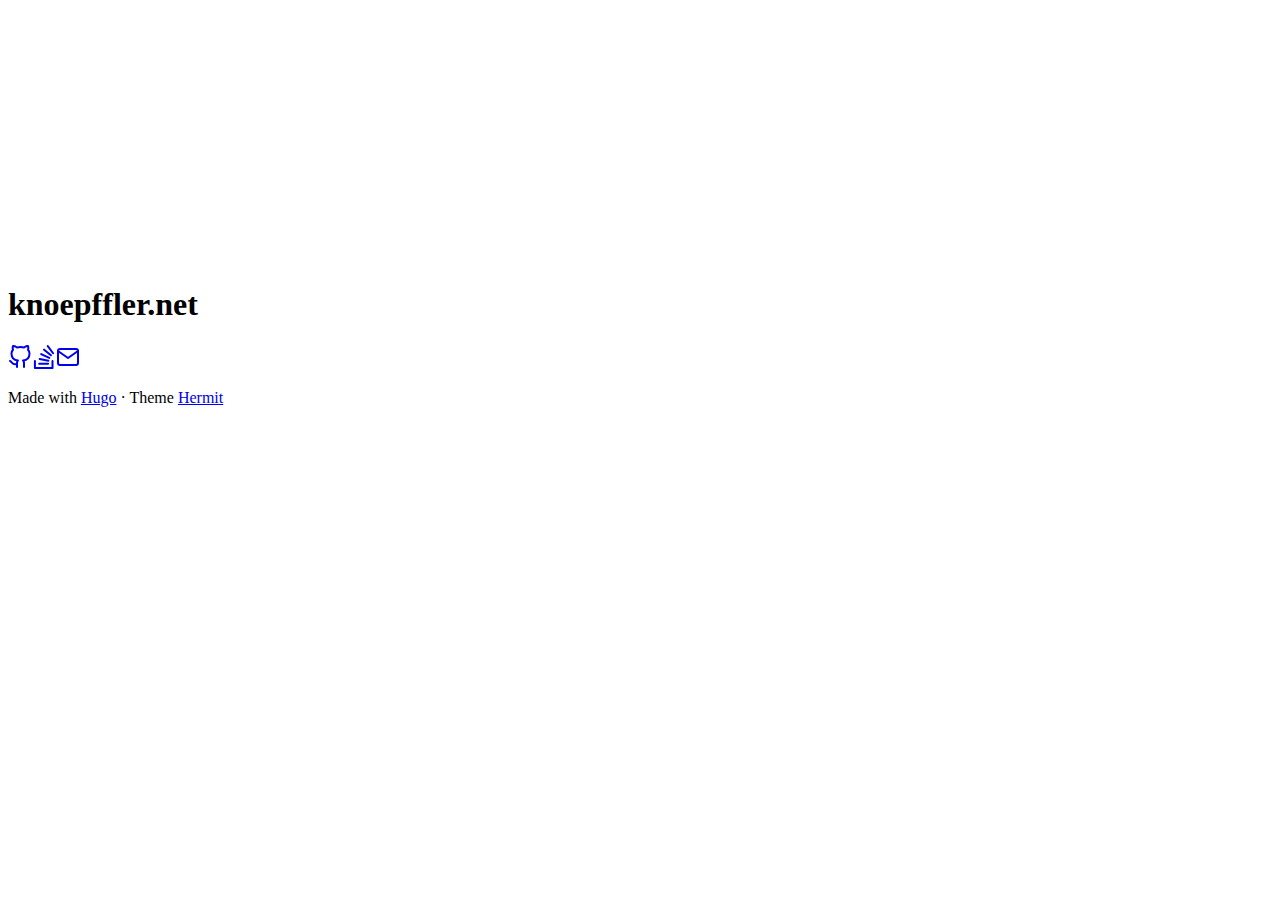
==== commit 12bd9a0d: "clean up & minimalize" ====
--- a/docs/index.html
+++ b/docs/index.html
@@ -2,7 +2,7 @@
 <html lang="en-us">
 
 <head>
-	<meta name="generator" content="Hugo 0.79.0" />
+	<meta name="generator" content="Hugo 0.80.0" />
 	<meta charset="UTF-8">
 	<meta name="viewport" content="width=device-width, initial-scale=1.0">
 	<meta http-equiv="X-UA-Compatible" content="ie=edge">
@@ -40,9 +40,8 @@
 			<div><svg width="20%" height="20%" viewBox="0 0 608 608" version="1.1" xmlns="http://www.w3.org/2000/svg" xmlns:xlink="http://www.w3.org/1999/xlink" xml:space="preserve" xmlns:serif="http://www.serif.com/" style="fill-rule:evenodd;clip-rule:evenodd;stroke-linejoin:round;stroke-miterlimit:2;"><path d="M304,0c167.782,0 304,136.218 304,304c0,167.782 -136.218,304 -304,304c-167.782,0 -304,-136.218 -304,-304c0,-167.782 136.218,-304 304,-304Zm163.384,541.2c-35.68,24.637 -77.475,41.557 -123.302,47.997c-45.55,6.402 -90.124,1.753 -131.009,-11.9c0,0 -16.184,-205.663 0.471,-220.553c20.186,-18.047 253.84,184.456 253.84,184.456Zm-361.474,-446.216c9.24,29.257 47.92,154.032 57.526,222.384c9.306,66.215 7.873,201.622 7.208,241.864c-79.46,-41.624 -138.416,-119.627 -151.841,-215.15c-13.456,-95.745 21.91,-187.178 87.107,-249.098Zm343.778,-39.368c73.188,43.008 126.789,117.79 139.509,208.302c12.745,90.684 -18.308,177.501 -77.022,239.037c-38.845,-23.774 -208.58,-131.192 -217.344,-198.117c-8.755,-66.859 124.029,-215.693 154.857,-249.222Zm-309.089,11.195c35.684,-24.642 77.485,-41.567 123.319,-48.008c49.509,-6.958 97.866,-0.862 141.585,15.663c0,0 -181.474,227.008 -205.353,224.197c-17.318,-2.039 -59.551,-191.852 -59.551,-191.852Z" style="fill:#fff;"/></svg></div>
 
 			<h1 id="home-title">knoepffler.net</h1>
-			<p id="home-subtitle">Stephan Knoepffler<br /><br />Sound Designer | Software Developer</p>
 			<div id="home-social">
-				<a href="https://github.com/knoepffler" target="_blank" rel="noopener me" title="Github"><svg xmlns="http://www.w3.org/2000/svg" class="feather" width="24" height="24" viewBox="0 0 24 24" fill="none" stroke="currentColor" stroke-width="2" stroke-linecap="round" stroke-linejoin="round"><path d="M9 19c-5 1.5-5-2.5-7-3m14 6v-3.87a3.37 3.37 0 0 0-.94-2.61c3.14-.35 6.44-1.54 6.44-7A5.44 5.44 0 0 0 20 4.77 5.07 5.07 0 0 0 19.91 1S18.73.65 16 2.48a13.38 13.38 0 0 0-7 0C6.27.65 5.09 1 5.09 1A5.07 5.07 0 0 0 5 4.77a5.44 5.44 0 0 0-1.5 3.78c0 5.42 3.3 6.61 6.44 7A3.37 3.37 0 0 0 9 18.13V22"></path></svg></a><a href="https://stackoverflow.com/users/13241232/knoepffler-net" target="_blank" rel="noopener me" title="Stackoverflow"><svg xmlns="http://www.w3.org/2000/svg" class="feather" width="24" height="24" viewBox="0 0 24 24" fill="none" stroke="currentColor" stroke-width="2" stroke-linecap="round" stroke-linejoin="round"><path d="M2.913 16.041v6.848h17.599v-6.848M7.16 18.696h8.925M7.65 13.937l8.675 1.8M9.214 9.124l8.058 3.758M12.086 4.65l6.849 5.66M15.774 1.111l5.313 7.162"/></svg></a><a href="https://soundcloud.com/knoepffler" target="_blank" rel="noopener me" title="Soundcloud"><svg xmlns="http://www.w3.org/2000/svg" width="24" height="24" viewBox="0 0 24 24" fill="none" stroke="currentColor" stroke-width="2" stroke-linecap="round" stroke-linejoin="round" class="feather feather-music"><path d="M9 18V5l12-2v13"></path><circle cx="6" cy="18" r="3"></circle><circle cx="18" cy="16" r="3"></circle></svg></a><a href="mailto:hello@knoepffler.net" target="_blank" rel="noopener me" title="Email"><svg xmlns="http://www.w3.org/2000/svg" class="feather" width="24" height="24" viewBox="0 0 24 24" fill="none" stroke="currentColor" stroke-width="2" stroke-linecap="round" stroke-linejoin="round"><path d="M4 4h16c1.1 0 2 .9 2 2v12c0 1.1-.9 2-2 2H4c-1.1 0-2-.9-2-2V6c0-1.1.9-2 2-2z"></path><polyline points="22,6 12,13 2,6"></polyline></svg></a>
+				<a href="https://github.com/knoepffler" target="_blank" rel="noopener me" title="Github"><svg xmlns="http://www.w3.org/2000/svg" class="feather" width="24" height="24" viewBox="0 0 24 24" fill="none" stroke="currentColor" stroke-width="2" stroke-linecap="round" stroke-linejoin="round"><path d="M9 19c-5 1.5-5-2.5-7-3m14 6v-3.87a3.37 3.37 0 0 0-.94-2.61c3.14-.35 6.44-1.54 6.44-7A5.44 5.44 0 0 0 20 4.77 5.07 5.07 0 0 0 19.91 1S18.73.65 16 2.48a13.38 13.38 0 0 0-7 0C6.27.65 5.09 1 5.09 1A5.07 5.07 0 0 0 5 4.77a5.44 5.44 0 0 0-1.5 3.78c0 5.42 3.3 6.61 6.44 7A3.37 3.37 0 0 0 9 18.13V22"></path></svg></a><a href="https://stackoverflow.com/users/13241232/knoepffler-net" target="_blank" rel="noopener me" title="Stackoverflow"><svg xmlns="http://www.w3.org/2000/svg" class="feather" width="24" height="24" viewBox="0 0 24 24" fill="none" stroke="currentColor" stroke-width="2" stroke-linecap="round" stroke-linejoin="round"><path d="M2.913 16.041v6.848h17.599v-6.848M7.16 18.696h8.925M7.65 13.937l8.675 1.8M9.214 9.124l8.058 3.758M12.086 4.65l6.849 5.66M15.774 1.111l5.313 7.162"/></svg></a><a href="mailto:hello@knoepffler.net" target="_blank" rel="noopener me" title="Email"><svg xmlns="http://www.w3.org/2000/svg" class="feather" width="24" height="24" viewBox="0 0 24 24" fill="none" stroke="currentColor" stroke-width="2" stroke-linecap="round" stroke-linejoin="round"><path d="M4 4h16c1.1 0 2 .9 2 2v12c0 1.1-.9 2-2 2H4c-1.1 0-2-.9-2-2V6c0-1.1.9-2 2-2z"></path><polyline points="22,6 12,13 2,6"></polyline></svg></a>
 			</div>
 			<nav id="home-nav" class="site-nav">
 				
